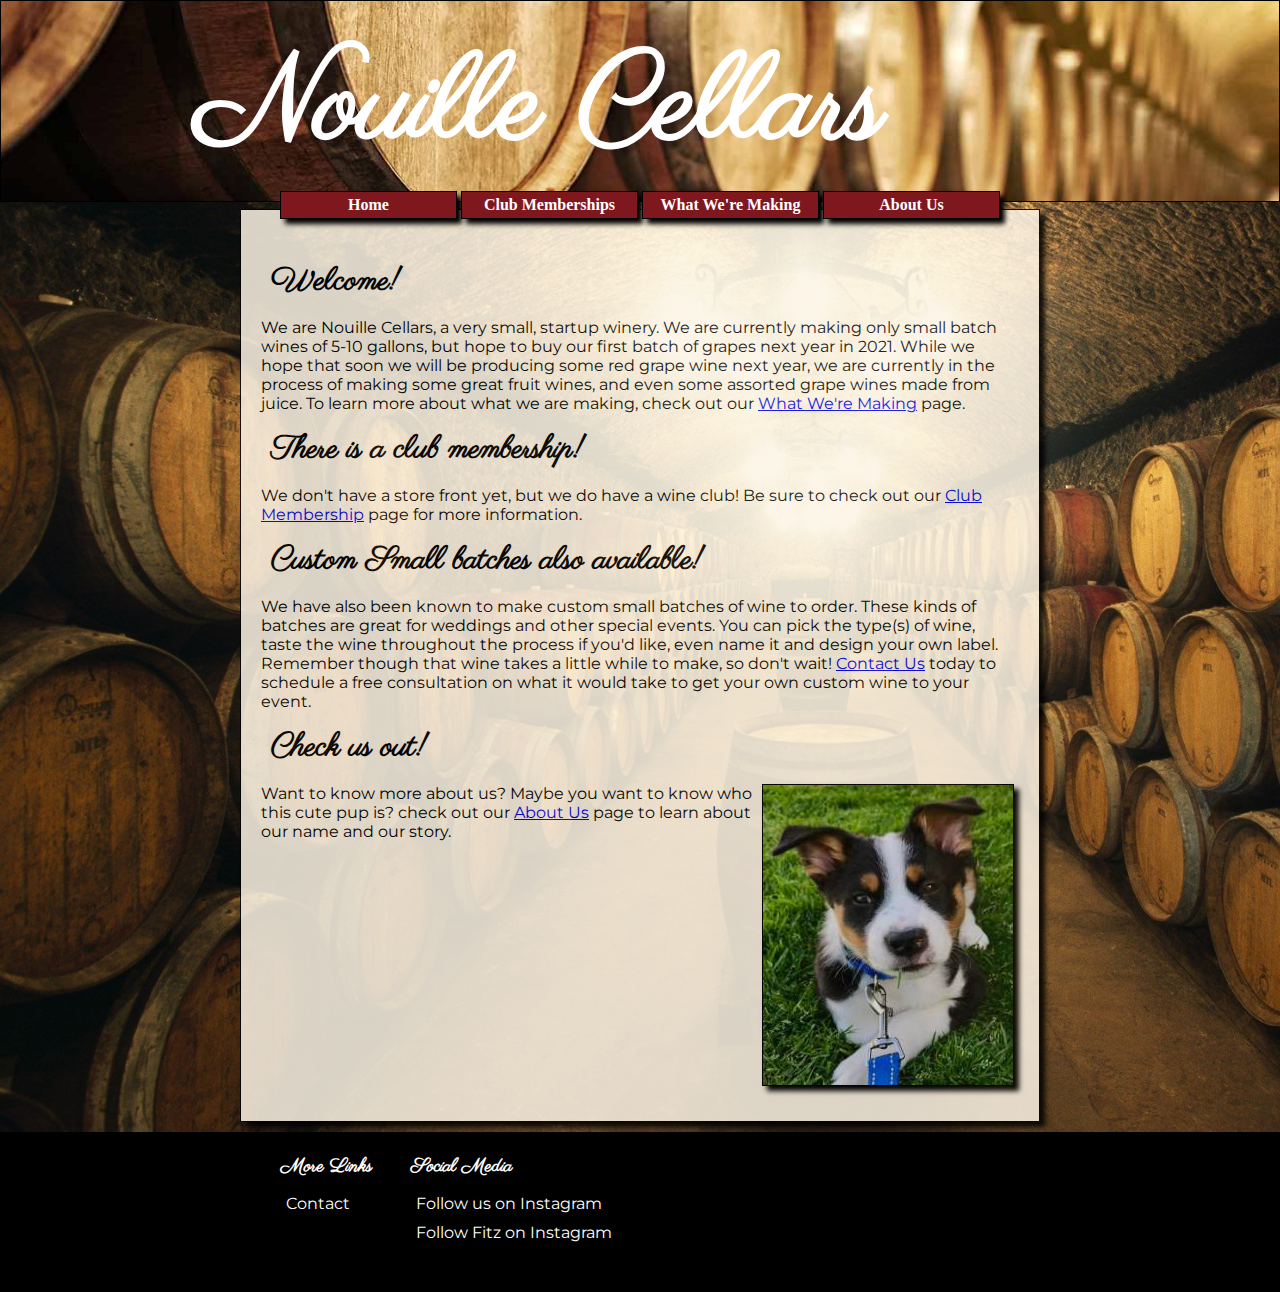
==== index.html @ 43f45ba3 "Add files via upload" ====
<!DOCTYPE html>
<html>
  <head>
    <title>Nouille Cellars: Home</title>
    <link rel="stylesheet" type="text/css" href="styles.css">
  </head>
  <body>
<!--HEADER-->
    <div id="header">
      <div class="container">
        <h1 id="header-text">Nouille Cellars</h1>
        <ul id="header-nav">
          <li><a href="index.html">Home</a></li>
          <li><a href="membership.html">Club Memberships</a></li>
          <li><a href="making.html">What We're Making</a></li>
          <li><a href="about.html">About Us</a></li>
        </ul>
      </div>
    </div>
<!--CONTENT-->
    <div id="content">
      <div class="container">
        <h1>Welcome!</h1>
        <p>We are Nouille Cellars, a very small, startup winery.
          We are currently making only small batch wines of 5-10 gallons, but hope
          to buy our first batch of grapes next year in 2021.  While we hope that soon
          we will be producing some red grape wine next year, we are currently in the process
          of making some great fruit wines, and even some assorted grape wines made from
          juice.  To learn more about what we are making, check out our
          <a href="making.html">What We're Making</a> page.</P>
          <h1>There is a club membership!</h1>
          <p>We don't have a store front yet, but we do have a wine club!  Be sure to check out
            our <a href="membership.html">Club Membership</a> page for more information.</p>
          <h1>Custom Small batches also available!</h1>
          <p>We have also been known to make custom small batches of wine to order.  These
            kinds of batches are great for weddings and other special events.  You can pick the type(s)
            of wine, taste the wine throughout the process if you'd like, even name it and design your own
            label.  Remember though that wine takes a little while to make, so don't wait!  <a href="contact.html">Contact Us</a> today
            to schedule a free consultation on what it would take to get your own custom wine to your event.</p>
          <h1>Check us out!</h1>
          <img src="images/grassy-fitz.JPG" id="grassyFitz">
          <p>Want to know more about us?  Maybe you want to know who this cute pup is?
              check out our <a href="about.html">About Us</a> page to learn about our name and our story.</p>
      </div>
    </div>
<!--FOOTER-->
    <div id="footer">
      <div class="container">
        <div class="column">
          <h3><strong>More Links</strong></h3>
          <ul>
            <a href="contact.html">Contact</a>
          </ul>
        </div>
        <div class="column">
          <h3><strong>Social Media</strong></h3>
          <ul>
            <li><a href="https://www.instagram.com/nouillecellars/">Follow us on Instagram</a></li>
            <li><a href="https://www.instagram.com/fitzaroodle/">Follow Fitz on Instagram</a></li>
          </ul>
        </div>
      </div>
    </div>
  </body>
</html>
---- styles.css ----
@import url('https://fonts.googleapis.com/css2?family=Montserrat:wght@400&family=Parisienne&display=swap');

* {
  margin: 0;
  padding: 0;
}

body {
  margin: 0px 0px 0px 0px;
  padding: 0px 0px 0px 0px;
}

ul {
  list-style-type: none;
}

li a {
  text-decoration: none;
}

h1, h2, h3, h4, h5, h6 {
  font-family: 'Parisienne', cursive;
  margin: 15px 10px 15px 25px;
}

p {
  font-family: 'Montserrat', sans-serif;
  margin: 0px 15px 0px 15px;
}

.container {
  margin: 0px 0px 0px 0px;
  padding: 0px 0px 0px 0px;
}

#header {
  background-image: url("images/wine-barrel-header.jpg");
  background-size: cover;
  margin: 0px 0px 0px 0px;
  padding: 0px 0px 0px 0px;
  height: 200px;
  color: white;
  border: solid 1px black;
}

#header-text {
  margin: 25px 0px 0px 0px;
  padding: 0px 0px 0px 0px;
  font-size: 120px;
  height: 150px;
  width: 100%;
  text-align: center;
  right: 100px;
  position: relative;
}

#header-nav {
  margin: 0px 0px 0px 0px;
  padding: 0px 0px 0px 0px;
  width: 100%;
  text-align: center;
  position: relative;
  bottom: -15px;
  z-index: 1;
}

#header-nav li {
  margin: 0px 0px 0px 0px;
  padding: 4px 0px 4px 0px;
  display: inline-block;
  width: 175px;
  height: auto;
  font-weight: bold;
  background-color: #7F171F;
  border: solid 1px black;
  box-shadow: 5px 5px 5px;
  color: black;
}

#header-nav a {
  color: white;
}

#header-nav a:hover {
  color: black;
}

#content {
  margin: 0px 0px 0px 0px;
  padding: 0px 0px 10px 0px;
  background-image: url("images/cellar-1.jpg");
  background-repeat: no-repeat;
  background-size: cover;
  background-attachment: local;
  width: 100%;
  position: relative;
  display: inline-block;
}

#content .container {
  margin-right: auto;
  margin-left: auto;
  margin-top: 7px;
  padding: 35px 25px 35px 5px;
  background-color: oldLace;
  width: 60%;
  box-shadow: 5px 5px 5px;
  overflow: hidden;
  opacity: 85%;
  -webkit-opacity: .85;
  filter: alpha(opacity=85);
  border: solid 1px black;
}

#grassyFitz {
  float: right;
  width: 250px;
  height: 300px;
  box-shadow: 5px 5px 5px;
  border: solid 1px black;
}

#fitzHelps {
  width: 250px;
  height: 300px;
  float: right;
  border: solid 1px black;
  border-radius: 50px 175px 50px 175px;
  box-shadow: 5px 5px 5px;
}

#footer {
  background-color: black;
  padding: 0px 0px 40px 0px;
  width: 100%;
  color: white;
  position: relative;
  display: inline-block;
}

#footer .container {
  margin: 7px auto 0px auto;
  width: 60%;
}

.column {
  display: inline-block;
  vertical-align: top;
}

.column li {
  display: block;
  margin: 0px 0px 10px 0px;
}

#footer a {
  margin: 0px 0px 0px 30px;
  color: white;
  text-decoration: none;
  font-family: 'Montserrat', sans-serif;
}

#footer a:hover {
  color: purple;
}

.table {
  display: table;
  border: solid 1px black;
  margin-left: 25px;
}

.table-column {
  display: table-column;
  border: solid 1px black;
}

.table-header {
  display: table-row;
  border: solid 1px black;
  font-weight: bold;
}

.table-row {
  display: table-row;
  border: solid 1px black;
}

.table-cell {
  display: table-cell;
  border: solid 1px black;
  padding: 4px 10px 4px 10px;
  font-family: 'Montserrat', sans-serif;
  font-size: 12px;
  text-align: center;
}
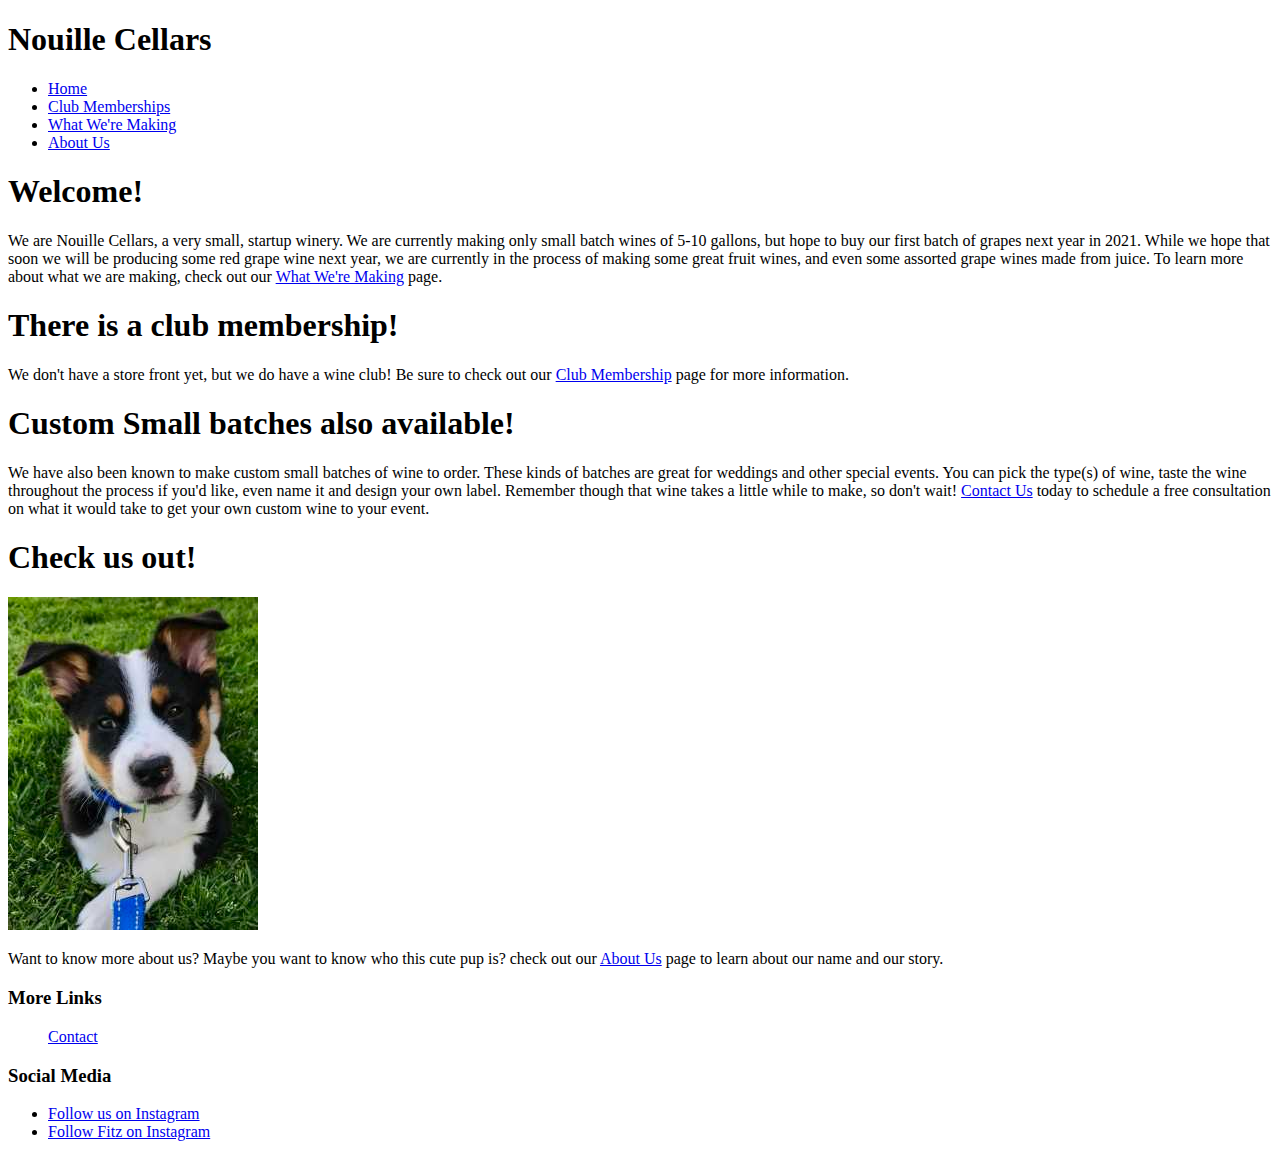
==== commit b3a6395c: "Update index.html" ====
--- a/index.html
+++ b/index.html
@@ -2,7 +2,7 @@
 <html>
   <head>
     <title>Nouille Cellars: Home</title>
-    <link rel="stylesheet" type="text/css" href="styles.css">
+    <link rel="stylesheet" type="text/css" href="venegaam.github.io/styles.css">
   </head>
   <body>
 <!--HEADER-->
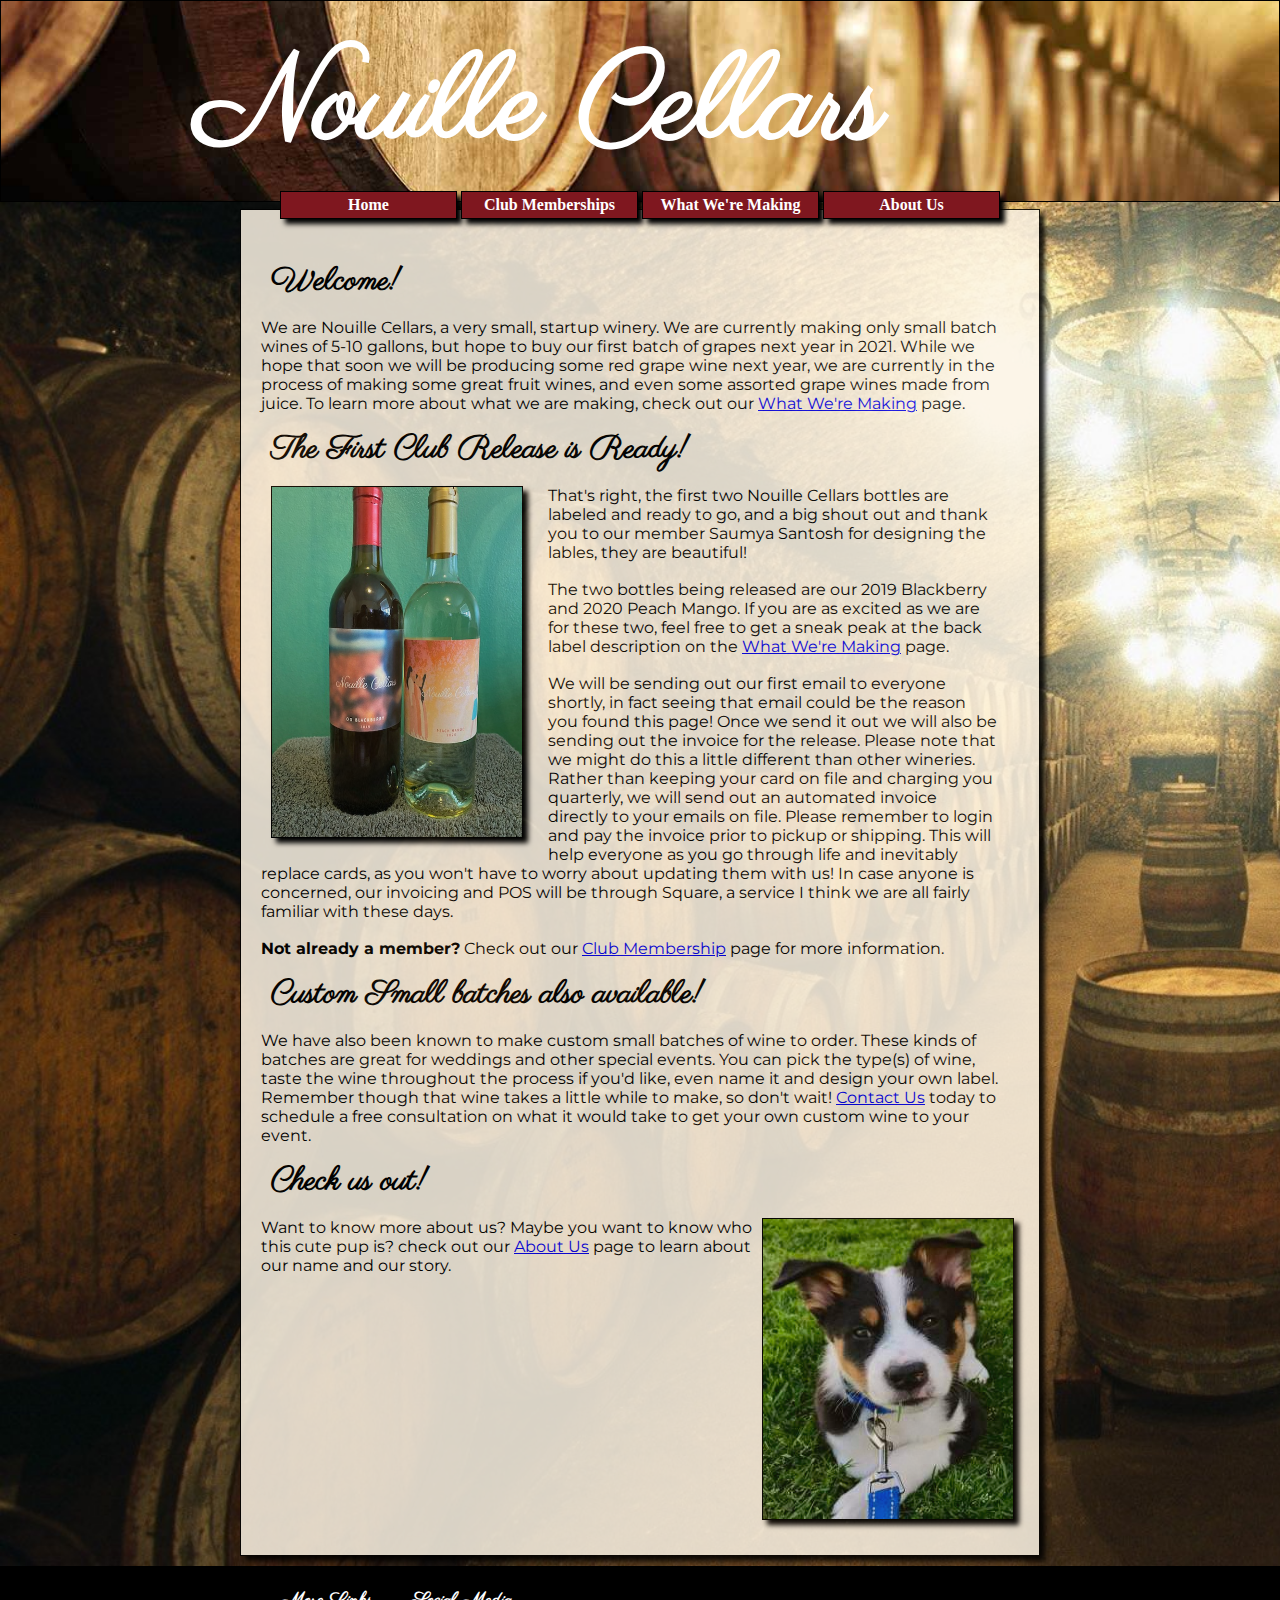
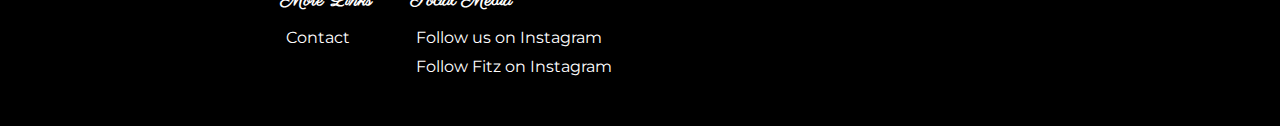
==== commit c4e8c079: "Update index.html" ====
--- a/index.html
+++ b/index.html
@@ -2,7 +2,7 @@
 <html>
   <head>
     <title>Nouille Cellars: Home</title>
-    <link rel="stylesheet" type="text/css" href="venegaam.github.io/styles.css">
+    <link rel="stylesheet" type="text/css" href="styles.css">
   </head>
   <body>
 <!--HEADER-->
@@ -28,10 +28,22 @@
           of making some great fruit wines, and even some assorted grape wines made from
           juice.  To learn more about what we are making, check out our
           <a href="making.html">What We're Making</a> page.</P>
-          <h1>There is a club membership!</h1>
-          <p>We don't have a store front yet, but we do have a wine club!  Be sure to check out
-            our <a href="membership.html">Club Membership</a> page for more information.</p>
-          <h1>Custom Small batches also available!</h1>
+          <h1>The First Club Release is Ready!</h1>
+          <img src="images/First_Release.jpg" style="width:250px; height:350px; float:left;
+          margin-left:25px; margin-right:25px; margin-bottom:25px; border:solid 1px black; box-shadow: 5px 5px 5px;">
+          <p>That's right, the first two Nouille Cellars bottles are labeled and ready to go, and a big shout out
+            and thank you to our member Saumya Santosh for designing the lables, they are beautiful!</p><br>
+          <p>The two bottles being released are our 2019 Blackberry and 2020 Peach Mango.  If you are as excited as we
+            are for these two, feel free to get a sneak peak at the back label description on the <a href="making.html">
+            What We're Making</a> page.</p><br>
+          <p>We will be sending out our first email to everyone shortly, in fact seeing that email could be the reason you found this
+            page!  Once we send it out we will also be sending out the invoice for the release.  Please note that we might do this a little
+            different than other wineries.  Rather than keeping your card on file and charging you quarterly, we will send out an automated invoice
+            directly to your emails on file.  Please remember to login and pay the invoice prior to pickup or shipping.  This will help everyone as you
+            go through life and inevitably replace cards, as you won't have to worry about updating them with us!  In case anyone is concerned, our invoicing and
+            POS will be through Square, a service I think we are all fairly familiar with these days.</p><br>
+          <p><b>Not already a member?</b>  Check out our <a href="membership.html">Club Membership</a> page for more information.</p>
+          <h1 style="clear:left;">Custom Small batches also available!</h1>
           <p>We have also been known to make custom small batches of wine to order.  These
             kinds of batches are great for weddings and other special events.  You can pick the type(s)
             of wine, taste the wine throughout the process if you'd like, even name it and design your own
--- a/styles.css
+++ b/styles.css
@@ -0,0 +1,196 @@
+@import url('https://fonts.googleapis.com/css2?family=Montserrat:wght@400&family=Parisienne&display=swap');
+
+* {
+  margin: 0;
+  padding: 0;
+}
+
+body {
+  margin: 0px 0px 0px 0px;
+  padding: 0px 0px 0px 0px;
+}
+
+ul {
+  list-style-type: none;
+}
+
+li a {
+  text-decoration: none;
+}
+
+h1, h2, h3, h4, h5, h6 {
+  font-family: 'Parisienne', cursive;
+  margin: 15px 10px 15px 25px;
+}
+
+p {
+  font-family: 'Montserrat', sans-serif;
+  margin: 0px 15px 0px 15px;
+}
+
+.container {
+  margin: 0px 0px 0px 0px;
+  padding: 0px 0px 0px 0px;
+}
+
+#header {
+  background-image: url("images/wine-barrel-header.jpg");
+  background-size: cover;
+  margin: 0px 0px 0px 0px;
+  padding: 0px 0px 0px 0px;
+  height: 200px;
+  color: white;
+  border: solid 1px black;
+}
+
+#header-text {
+  margin: 25px 0px 0px 0px;
+  padding: 0px 0px 0px 0px;
+  font-size: 120px;
+  height: 150px;
+  width: 100%;
+  text-align: center;
+  right: 100px;
+  position: relative;
+}
+
+#header-nav {
+  margin: 0px 0px 0px 0px;
+  padding: 0px 0px 0px 0px;
+  width: 100%;
+  text-align: center;
+  position: relative;
+  bottom: -15px;
+  z-index: 1;
+}
+
+#header-nav li {
+  margin: 0px 0px 0px 0px;
+  padding: 4px 0px 4px 0px;
+  display: inline-block;
+  width: 175px;
+  height: auto;
+  font-weight: bold;
+  background-color: #7F171F;
+  border: solid 1px black;
+  box-shadow: 5px 5px 5px;
+  color: black;
+}
+
+#header-nav a {
+  color: white;
+}
+
+#header-nav a:hover {
+  color: black;
+}
+
+#content {
+  margin: 0px 0px 0px 0px;
+  padding: 0px 0px 10px 0px;
+  background-image: url("images/cellar-1.jpg");
+  background-repeat: no-repeat;
+  background-size: cover;
+  background-attachment: local;
+  width: 100%;
+  position: relative;
+  display: inline-block;
+}
+
+#content .container {
+  margin-right: auto;
+  margin-left: auto;
+  margin-top: 7px;
+  padding: 35px 25px 35px 5px;
+  background-color: oldLace;
+  width: 60%;
+  box-shadow: 5px 5px 5px;
+  overflow: hidden;
+  opacity: 85%;
+  -webkit-opacity: .85;
+  filter: alpha(opacity=85);
+  border: solid 1px black;
+}
+
+#grassyFitz {
+  float: right;
+  width: 250px;
+  height: 300px;
+  box-shadow: 5px 5px 5px;
+  border: solid 1px black;
+}
+
+#fitzHelps {
+  width: 250px;
+  height: 250px;
+  float: right;
+  border: solid 1px black;
+  border-radius: 75px 75px 75px 75px;
+  box-shadow: 5px 5px 5px;
+}
+
+#footer {
+  background-color: black;
+  padding: 0px 0px 40px 0px;
+  width: 100%;
+  color: white;
+  position: relative;
+  display: inline-block;
+}
+
+#footer .container {
+  margin: 7px auto 0px auto;
+  width: 60%;
+}
+
+.column {
+  display: inline-block;
+  vertical-align: top;
+}
+
+.column li {
+  display: block;
+  margin: 0px 0px 10px 0px;
+}
+
+#footer a {
+  margin: 0px 0px 0px 30px;
+  color: white;
+  text-decoration: none;
+  font-family: 'Montserrat', sans-serif;
+}
+
+#footer a:hover {
+  color: purple;
+}
+
+.table {
+  display: table;
+  border: solid 1px black;
+  margin-left: 25px;
+}
+
+.table-column {
+  display: table-column;
+  border: solid 1px black;
+}
+
+.table-header {
+  display: table-row;
+  border: solid 1px black;
+  font-weight: bold;
+}
+
+.table-row {
+  display: table-row;
+  border: solid 1px black;
+}
+
+.table-cell {
+  display: table-cell;
+  border: solid 1px black;
+  padding: 4px 10px 4px 10px;
+  font-family: 'Montserrat', sans-serif;
+  font-size: 12px;
+  text-align: center;
+}
